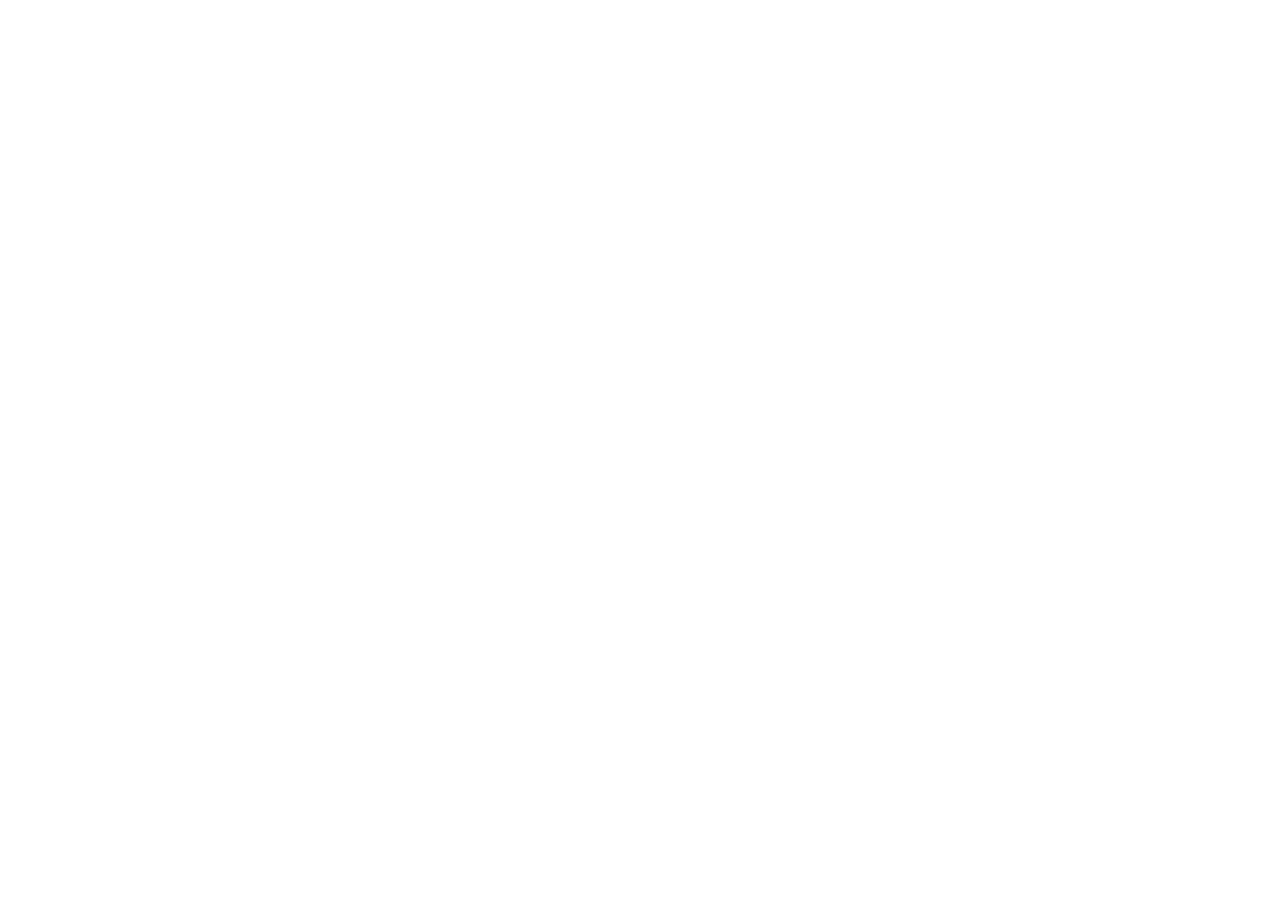
==== job-flow/index.html @ 73e3148d "Initial commit" ====
<!DOCTYPE html>
<html lang="en">
<head>
    <meta charset="UTF-8">
    <meta name="viewport" content="width=device-width, initial-scale=1.0">
    <title>Job portal</title>
</head>
<body>
    
</body>
</html>
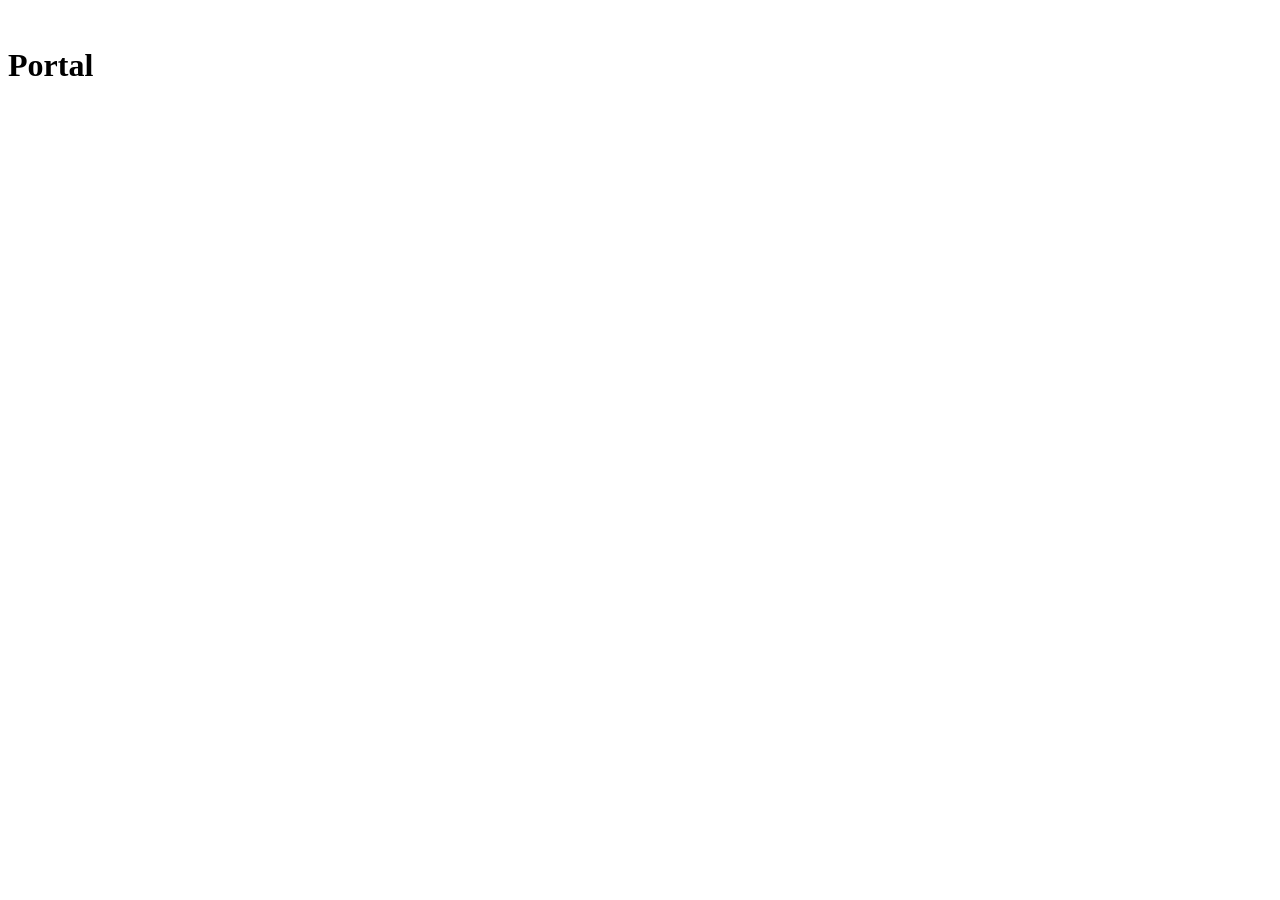
==== commit e519b02b: "Updated internship project" ====
--- a/job-flow/index.html
+++ b/job-flow/index.html
@@ -3,9 +3,16 @@
 <head>
     <meta charset="UTF-8">
     <meta name="viewport" content="width=device-width, initial-scale=1.0">
-    <title>Job portal</title>
+    <link rel="icon" href="../assets/icons/job portal.png">
+    <title>Job Portal💼</title>
+    <style>
+        link{
+            border-radius:40%;
+        }
+    </style>
 </head>
 <body>
-    
+    <img arc="">
+    <h1> Portal</h1>
 </body>
 </html>
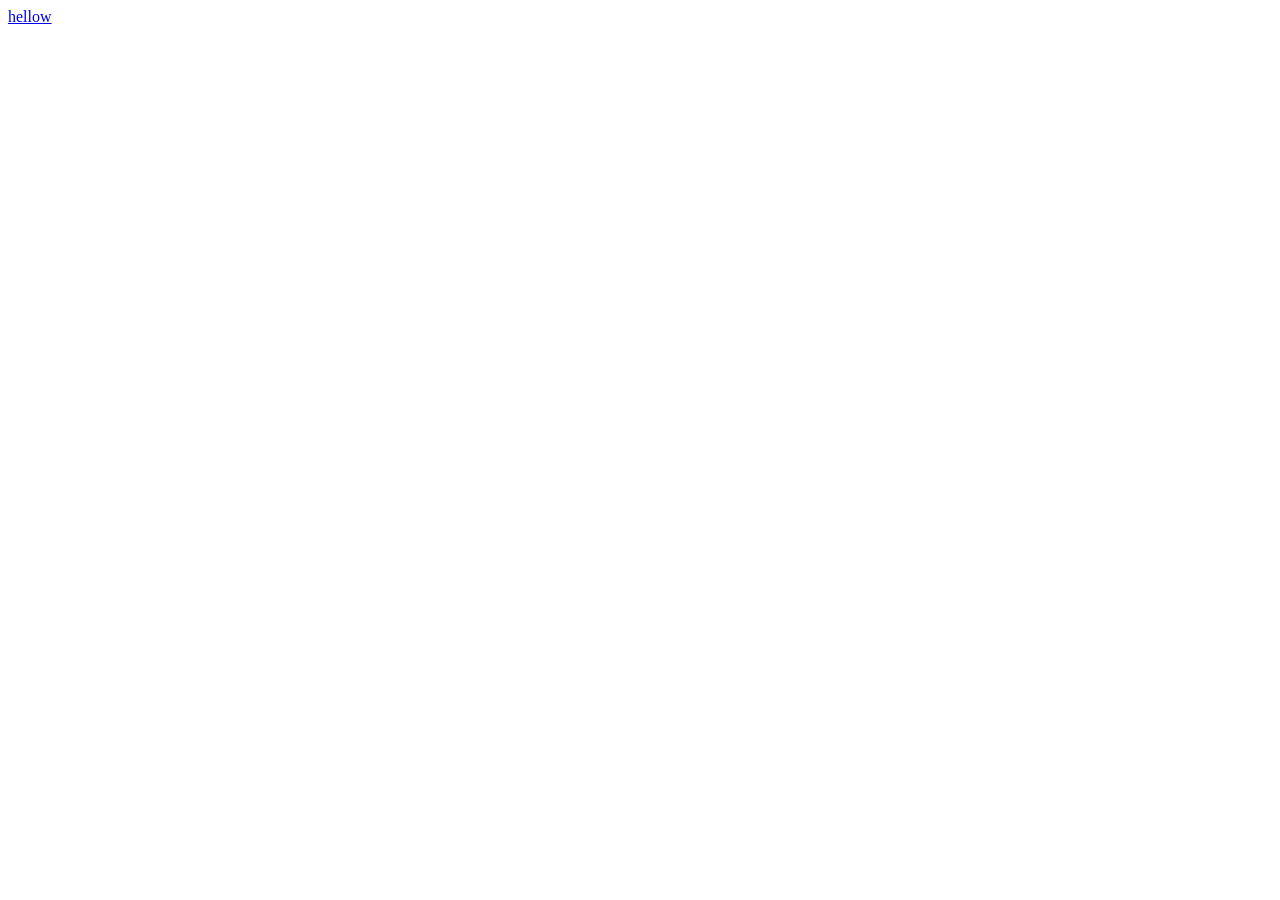
==== commit f55b0346: "Updated internship project" ====
--- a/job-flow/index.html
+++ b/job-flow/index.html
@@ -3,16 +3,13 @@
 <head>
     <meta charset="UTF-8">
     <meta name="viewport" content="width=device-width, initial-scale=1.0">
-    <link rel="icon" href="../assets/icons/job portal.png">
+    <link rel="icon" href="../assets/icons/job-portal.png">
     <title>Job Portal💼</title>
     <style>
-        link{
-            border-radius:40%;
-        }
+       
     </style>
 </head>
 <body>
-    <img arc="">
-    <h1> Portal</h1>
+    <a href="dashboard.html">hellow</a>
 </body>
 </html>
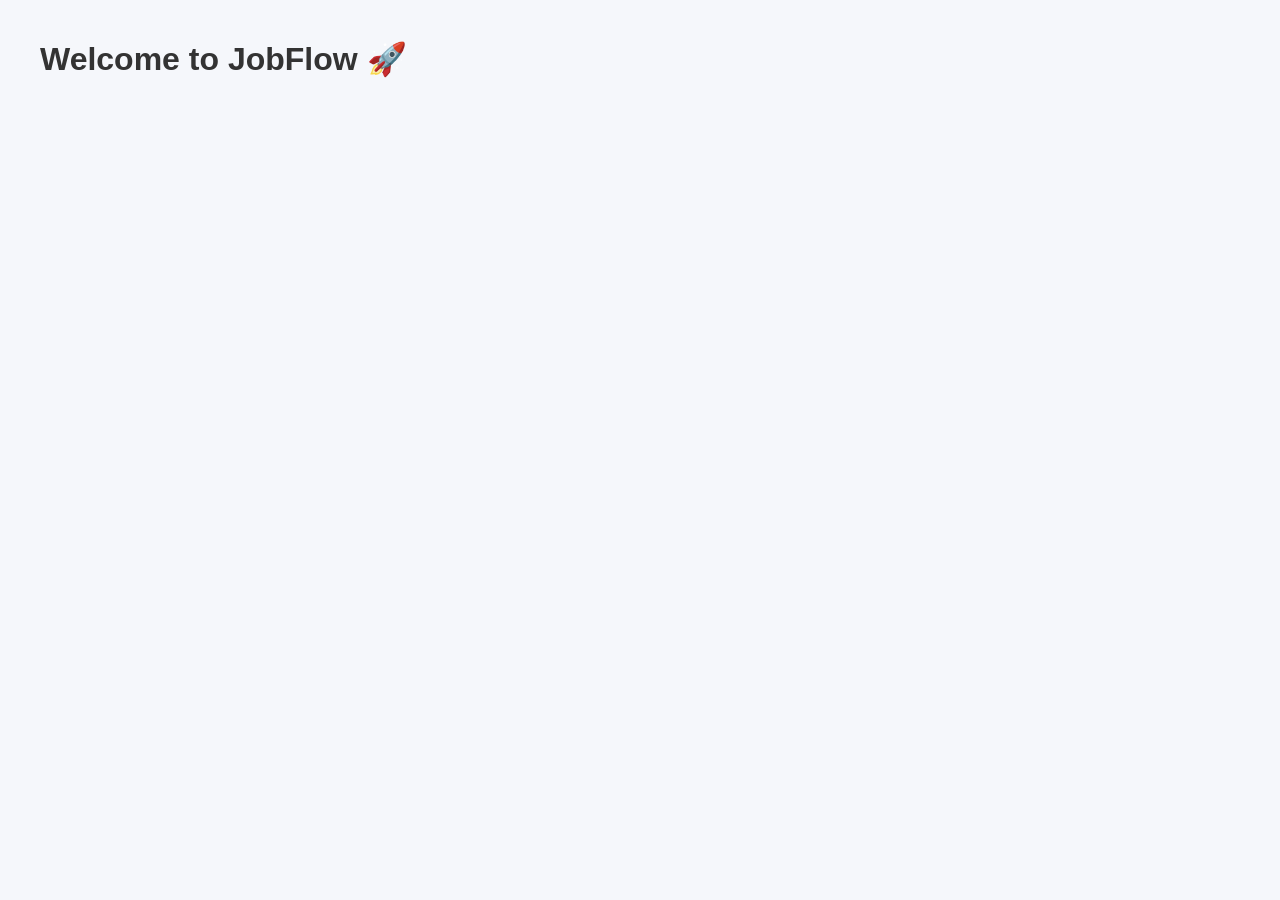
==== commit 2a4ad933: "Updated internship project" ====
--- a/job-flow/index.html
+++ b/job-flow/index.html
@@ -3,13 +3,18 @@
 <head>
     <meta charset="UTF-8">
     <meta name="viewport" content="width=device-width, initial-scale=1.0">
-    <link rel="icon" href="../assets/icons/job-portal.png">
-    <title>Job Portal💼</title>
-    <style>
-       
-    </style>
+    <title>JobFlow</title>
+
+    <link rel="stylesheet" href="../css/style.css">
 </head>
+
 <body>
-    <a href="dashboard.html">hellow</a>
+
+    <div class="main-page">
+
+        <h1>Welcome to JobFlow 🚀</h1>
+
+    </div>
+
 </body>
 </html>
--- a/css/style.css
+++ b/css/style.css
@@ -0,0 +1,383 @@
+/* GLOBAL RESET */
+
+*{
+    margin:0;
+    padding:0;
+    box-sizing:border-box;
+}
+
+/* BODY */
+
+body{
+    display:flex;
+    min-height:100vh;
+    font-family:'Segoe UI',Tahoma,Geneva,Verdana,sans-serif;
+    background:#f5f7fb;
+    color:#333;
+}
+
+/* SIDEBAR */
+
+.sidebar{
+    width:250px;
+    min-height:100vh;
+    padding:24px;
+    background:linear-gradient(145deg,rgba(138,42,229,0.95),rgb(3,111,161));
+    color:white;
+    transition:0.3s ease;
+}
+
+/* LOGO */
+
+.logo-container{
+    display:flex;
+    align-items:center;
+    justify-content:flex-start;
+    gap:15px;
+    margin-bottom:35px;
+}
+
+.logoim{
+    width:42px;
+    height:42px;
+    object-fit:cover;
+    border-radius:12px;
+}
+
+.logo{
+    font-size:24px;
+    font-weight:700;
+    background:linear-gradient(135deg,#ff00c8,#fff700,#00e1ff);
+    background-size:200% 200%;
+    background-clip:text;
+    -webkit-background-clip:text;
+    color:transparent;
+    animation:gradientMove 2s linear infinite;
+}
+
+/* LOGO ANIMATION */
+
+@keyframes gradientMove{
+
+    0%{
+        background-position:0% 50%;
+    }
+
+    50%{
+        background-position:100% 50%;
+    }
+
+    100%{
+        background-position:0% 50%;
+    }
+
+}
+
+/* MENU BUTTON */
+
+.menu-btn{
+    display:none;
+    cursor:pointer;
+    font-size:24px;
+}
+
+/* SIDEBAR LINKS */
+
+.sidebar ul{
+    list-style:none;
+}
+
+.sidebar li{
+    margin:14px 0;
+}
+
+.sidebar a{
+    display:block;
+    text-decoration:none;
+    color:rgba(255,255,255,0.88);
+    padding:12px 15px;
+    border-radius:10px;
+    transition:0.3s ease;
+}
+
+.sidebar a:hover{
+    background:rgba(255,255,255,0.15);
+    color:#82f7e2;
+    transform:translateX(3px);
+}
+
+/* MAIN CONTENT */
+
+.main-content{
+    flex:1;
+    padding:30px;
+}
+
+/* TOPBAR */
+
+.topbar{
+    display:flex;
+    align-items:center;
+    justify-content:space-between;
+    gap:15px;
+    margin-bottom:30px;
+}
+
+/* SEARCH */
+
+/* SEARCH BOX */
+
+.search-box{
+    width:100%;
+    display:flex;
+    align-items:center;
+    background:white;
+    border:1px solid #d6d6d6;
+    border-radius:40px;
+    overflow:hidden;
+}
+
+/* SEARCH INPUT */
+
+.search{
+    width:100%;
+    padding:14px 20px;
+    border:none;
+    outline:none;
+    font-size:16px;
+    background:transparent;
+}
+
+/* SEARCH BUTTON */
+
+.search-btn{
+    width:60px;
+    height:100%;
+    border:none;
+    background:white;
+    cursor:pointer;
+    font-size:22px;
+    border-left:1px solid #d6d6d6;
+}
+
+
+
+/* THEME BUTTON */
+
+.theme-btn{
+    width:50px;
+    height:50px;
+    border:none;
+    border-radius:50%;
+    font-size:22px;
+    cursor:pointer;
+    background:white;
+    box-shadow:0 4px 10px rgba(0,0,0,0.08);
+    transition:transform 0.3s ease;
+}
+
+.theme-btn:hover{
+    transform:scale(1.08);
+    background:#eef2ff;
+}
+
+/* CARDS */
+
+.cards{
+    display:grid;
+    grid-template-columns:repeat(auto-fit,minmax(220px,1fr));
+    gap:24px;
+}
+
+/* CARD */
+
+.card{
+    background:white;
+    padding:25px;
+    border-radius:18px;
+    text-align:center;
+    border:1px solid rgba(138,42,229,0.08);
+    box-shadow:0 5px 15px rgba(0,0,0,0.05);
+    transition:transform 0.3s ease,box-shadow 0.3s ease;
+}
+
+.card:hover{
+    transform:translateY(-6px);
+    box-shadow:0 10px 20px rgba(138,42,229,0.18);
+}
+
+.card h3{
+    margin-bottom:10px;
+    color:#666;
+    font-size:16px;
+}
+
+.card p{
+    font-size:34px;
+    font-weight:700;
+    color:#222;
+}
+
+/* CARD IMAGE */
+
+.contim{
+    width:75%;
+    max-width:120px;
+    margin-top:18px;
+    border-radius:10px;
+}
+
+/* RECENT APPLICATIONS */
+
+.real-app{
+    margin-top:40px;
+}
+
+.real-app h2{
+    margin-bottom:20px;
+    font-size:24px;
+}
+
+/* JOB CARD */
+
+.jobcard{
+    background:white;
+    padding:20px;
+    margin-bottom:20px;
+    border-radius:16px;
+    box-shadow:0 4px 10px rgba(0,0,0,0.08);
+    transition:transform 0.3s ease,box-shadow 0.3s ease;
+}
+
+.jobcard:hover{
+    transform:translateY(-3px);
+    box-shadow:0 8px 16px rgba(0,0,0,0.12);
+}
+
+/* COMPANY */
+.company{
+    display:flex;
+    align-items:center;
+    gap:15px;
+}  
+
+/* COMPANY LOGO */
+
+.company-logo{
+    width:55px;
+    height:55px;
+    object-fit:contain;
+    background:white;
+    padding:5px;
+    border-radius:12px;
+    box-shadow:0 2px 8px rgba(0,0,0,0.08);
+} 
+
+/* MAIN PAGE */
+
+.main-page{
+    width:100%;
+    padding:40px;
+}
+
+
+/* TABLET RESPONSIVE */
+
+@media(max-width:768px){
+
+    body{
+        flex-direction:column;
+    }
+
+    .sidebar{
+        width:100%;
+        min-height:auto;
+    }
+
+    .logo-container{
+        justify-content:space-between;
+        margin-bottom:10px;
+    }
+
+    .menu-btn{
+        display:inline;
+    }
+
+    #list{
+        max-height:0;
+        overflow:hidden;
+        opacity:0;
+        transition:0.4s ease;
+    }
+
+    #list.active{
+        max-height:100vh;
+        opacity:1;
+    }
+
+    .sidebar ul{
+        display:flex;
+        flex-direction:row;
+        justify-content:space-between;
+        align-items:center;
+        flex-wrap:wrap;
+        gap:10px;
+    }
+
+    .sidebar li{
+        margin:0;
+    }
+
+    .sidebar a{
+        padding:8px 10px;
+        font-size:13px;
+    }
+
+    .main-content{
+        padding:20px;
+    }
+
+    .cards{
+        grid-template-columns:repeat(2,1fr);
+    }
+
+}
+
+/* MOBILE RESPONSIVE */
+
+@media(max-width:480px){
+
+    .topbar{
+        display:flex;
+        flex-direction:row !important;
+        align-items:center;
+        justify-content:space-between;
+        gap:10px;
+    }
+
+    .search{
+        width:80%;
+    }
+
+    .theme-btn{
+        width:10%;
+        height:50px;
+        min-width:50px;
+        border-radius:50%;
+    }
+
+    .cards{
+        grid-template-columns:1fr;
+    }
+
+    .sidebar ul{
+        display:grid;
+        grid-template-columns:1fr;
+        gap:10px;
+    }
+
+    .sidebar a{
+        text-align:center;
+    }
+
+}
